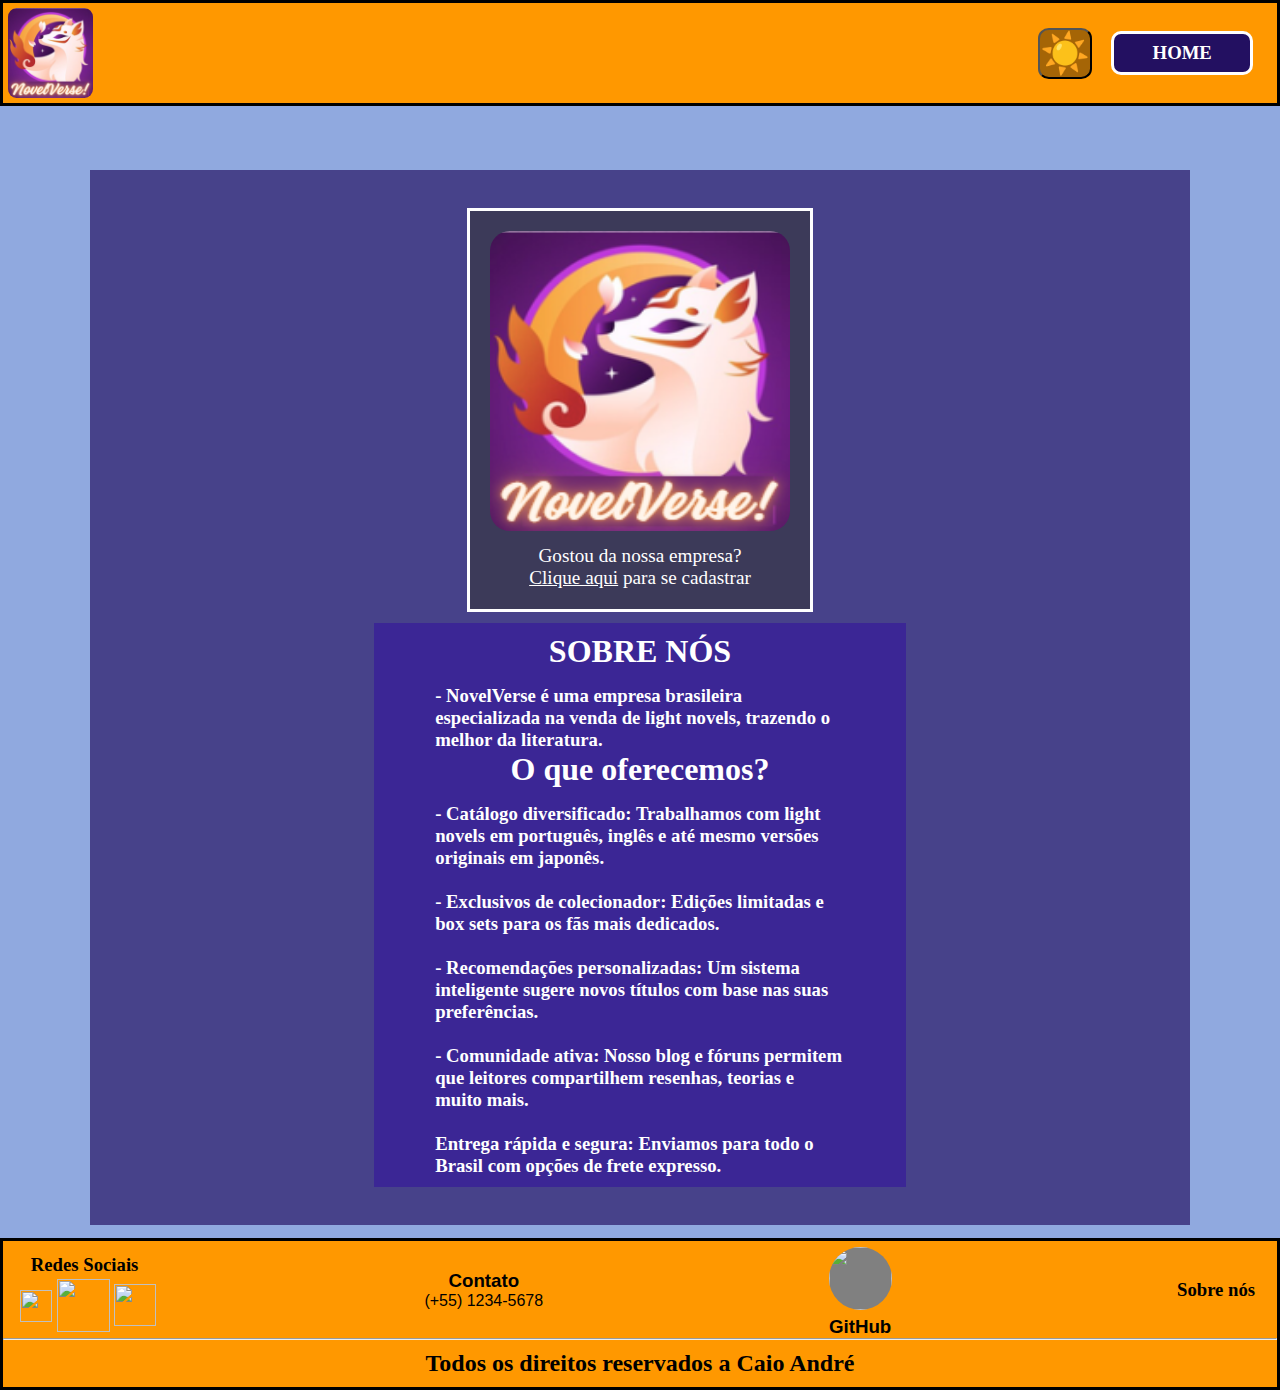
==== sobreNos.html @ 4db53ea0 "Add files via upload" ====
<!DOCTYPE html>
<html lang="pt-br">

<head>
    <meta charset="UTF-8">
    <meta name="viewport" content="width=device-width, initial-scale=1.0">
    <title>Cadastro</title>
    <link rel="stylesheet" href="style.css">
    <style>
        main {
            padding: 5% 0 1% 0;
            /* height: 70vh; */
        }

        #textos {
            max-width: 50%;
        }

        #logo {
            max-width: 50%;
        }

        .ladoALado {
            background-color: #231061ac;
            width: 80%;
            margin: 0 auto;
            padding: 3%;
        }
    </style>
</head>

<body>
    <header>
        <img src="logo.png">
        <nav>
            <button onclick="window.location.reload();" id="toggle-dark-mode"></button>
            <a href="index.html" id="home">
                <div class="navCaixa">
                    <h3> HOME <h3>
                </div>
            </a>
        </nav>
    </header>

    <main>
        <div class="ladoALado">
            <!-- <div class="metade"> -->
            <div id="logo">
                <img src="logo.png" id="imagem">
                <p>Gostou da nossa empresa? <br><a href="cadastro.html">Clique aqui</a> para se cadastrar</p>
            </div>
            <!-- </div> -->
            <div id="textos">
                <h1>SOBRE NÓS</h1>
                <h3>- NovelVerse é uma empresa brasileira especializada na venda de light novels, trazendo o melhor da
                    literatura.
                    <h1>O que oferecemos?</h1>
                    <h3><strong>- Catálogo diversificado:</strong> Trabalhamos com light novels em português, inglês e até
                        mesmo versões originais em japonês. <br><br>
                        - Exclusivos de colecionador: Edições limitadas e box sets para os fãs mais dedicados. <br><br>
                        - Recomendações personalizadas: Um sistema inteligente sugere novos títulos com base nas suas
                        preferências. <br><br>
                        - Comunidade ativa: Nosso blog e fóruns permitem que leitores compartilhem resenhas, teorias e
                        muito mais. <br><br>
                        Entrega rápida e segura: Enviamos para todo o Brasil com opções de frete expresso. </h3>
            </div>
        </div>
    </main>

    <footer>
        <div class="footer">
            <div>
                <h3 id="redesSociais"> Redes Sociais </h3>
                <div class="redesSociais">
                    <img src="Sociais/Instagram_icon.png.webp" alt="" id="instagram">
                    <img src="Sociais/facebook-logo-facebook-icon-transparent-free-png.webp" alt="" id="facebook">
                    <img src="Sociais/linkedin.png" alt="" id="linkedin">
                </div>
            </div>
            <div class="contato">
                <h3> Contato </h3>
                <p id="contato"> (+55) 1234-5678</p>
            </div>
            <div class="gitHub">
                <a href="https://github.com/caio987" target="_blank"><img src="Sociais/gitHub.png" alt=""></a>
                <h3> GitHub</h3>
            </div>
            <div class="sobreNos">
                <a href="sobreNos.html" id="sobreNos">
                    <h3> Sobre nós </h3>
                </a>
            </div>
        </div>
        <hr>
        <h2>Todos os direitos reservados a Caio André</h2>
    </footer>

    <script src="script.js"></script>
</body>

</html>
---- style.css ----
/* Zera a formatação de espaçamento do html */
* {
    /* zera a margem */
    margin: 0px;
    /* zera o padding(margem interna praticamente) */
    padding: 0px;
}

@media only screen and (min-width: 1840px) {

    /* CSS DO BODY */
    body {
        margin: 0 auto;
        min-height: 100vh;
        background: rgb(8, 1, 41);
    }

    /* CSS DO HEADER */
    header {
        width: 100%;
        border: solid;
        display: flex;
        flex-wrap: wrap;
        justify-content: space-between;
        padding: 5px;
        background-color: #ff9800;
        box-sizing: border-box;
        flex-wrap: wrap;
    }

    header img {
        height: 90px;
        border-radius: 10%;
    }

    nav {
        display: flex;
        align-items: center;
        justify-content: end;
        margin-right: 1vh;
        /* border: solid; */
    }

    #toggle-dark-mode {
        margin-right: 10%;
        font-size: 2.5em;
        background-color: #a56506;
        border-radius: 20%;
        cursor: pointer;
    }

    .navCaixa {
        border: solid;
        padding: 8px;
        width: 120px;
        text-align: center;
        border-radius: 10px;
        background-color: #231061;
        color: white;
        transition: 0.5s;
    }

    .navCaixa:hover {
        background-color: #5b89e6;
        color: #000000a5;
    }

    header a {
        text-decoration: none;
        /* color: black; */
    }

    header a:hover {
        color: white;
    }

    header img {
        border-radius: 10%;
    }

    #entre {
        margin-right: 5%;
    }

    #home {
        margin-right: 5%;
    }

    /* CSS DO HEADER */

    /* ********************************************************************************* */
    /* CSS DO MAIN */

    main {
        /* max-width: 100%; */
        height: 70vh;
        max-width: 200vh;
        /* border: solid red; */
        margin: 0 auto;
        background-color: #90a9df;
    }

    /* CSS DO HOME */
    /* CSS DO BANNER */

    .slider {
        max-width: 100%;
        margin: 0 auto;
        position: relative;
        overflow: hidden;
        background-color: #443b61;
    }

    .banner {
        width: 400%;
        /* height: 400px; */
        display: flex;
    }

    .slider img {
        height: 55vh;
    }

    .slider input {
        display: none;
    }

    .imagensBanner {
        width: 25%;
        /* position: relative; */
        transition: 1.5s;
    }

    .imagensBanner img {
        width: 90%;
        margin-left: 5%;
    }

    .navegacaoManual {
        position: absolute;
        margin-left: 5%;
        width: 90%;
        margin-top: -40px;
        display: flex;
        justify-content: center;
    }

    .botaoManual {
        border: 2px solid #fff;
        padding: 7px;
        border-radius: 10px;
        cursor: pointer;
        transition: .5s;
    }

    .botaoManual:not(:last-child) {
        margin-right: 40px;
    }

    .botaoManual {
        background-color: #231061;
    }

    .botaoManual:hover {
        background-color: #ff9900;
    }

    #radio1:checked~.first {
        margin-left: 0;
    }

    #radio2:checked~.first {
        margin-left: -25%;
    }

    #radio3:checked~.first {
        margin-left: -50%;
    }

    /* CSS DO BANNER */
    /* ********************************************************************************* */
    /* CSS DOS PRODUTOS */
    .titulos {
        display: flex;
        margin-top: 10px;
        justify-content: space-evenly;
        flex-wrap: wrap;
    }

    .titulo {
        border: solid;
        padding: 10px;
        background-color: #231061;
        margin-bottom: 10px;
        border-radius: 10px;
        color: white;
        transition: 1s;
    }

    .titulos a {
        text-decoration: none;
    }

    .titulos a :hover {
        padding: 20px;
        background-color: #ff9800;
        transition: 0.5s;
    }

    .caixaProdutos {
        margin-top: 5vh;
    }

    .titulo2 {
        /* position: relative; */
        margin-left: 10%;
        /* margin-top: 5%; */
        margin-bottom: 5%;
        border: solid;
        padding: 10px;
        font-size: 1em;
        background-color: #443b61;
        max-width: 25%;
        text-align: center;
        border-radius: 10px;
        color: white;
        transition: 1s;
    }

    .produtos {
        /* border: solid; */
        display: flex;
        align-items: center;
        justify-content: center;
        margin-top: 3vh;
        height: 360px;
    }

    .carousel-container {
        display: flex;
        max-width: 1400px;
        height: 380px;
        align-items: center;
        justify-content: center;
        /* margin: auto; */
        margin-bottom: 6%;
        overflow: hidden;
        margin-top: 2vh;
        /* position: relative; */
        /* transition: transform 0.5s ease; */
        /* border: solid; */
        background-color: #33333388;
    }

    .carousel-container :hover {
        transform: scale(1);
        opacity: 1;
        transition: 0.5s;
    }

    .carousel-container a {
        text-decoration: none;
        /* border-color: white; */
        color: white;
    }

    #novels-container,
    #novels-container2,
    #novels-container3,
    #novels-container4 {
        display: flex;
        gap: 16px;
        height: 400px;
    }

    .card {
        background-color: rgba(41, 41, 41, 0.548);
        transition: 0.5s;
        border: solid;
        text-align: center;
        border-radius: 10px;
        opacity: 0.;
        transform: scale(0.9);
        max-height: 90%;
        width: 330px;
    }

    .card img {
        border-radius: 10px;
        color: black;
        border: solid;
        max-height: 70%;
        margin-top: 10px;
    }

    .card h3 {
        width: 80%;
        margin: 0 auto;
        margin-top: 5px;
        color: rgb(255, 255, 255);
    }

    #anterior,
    #anterior2,
    #anterior3,
    #anterior4 {
        cursor: pointer;
        font-size: 3em;
        display: flex;
        align-items: center;
        justify-content: end;
        color: rgba(255, 255, 255, 0.685);
        background: none;
        border: none;
        height: 4vh;
        width: 4vh;
        margin-right: 10px;
        margin-top: -4%;
    }

    #proximo,
    #proximo2,
    #proximo3,
    #proximo4 {
        cursor: pointer;
        font-size: 3em;
        display: flex;
        align-items: center;
        justify-content: end;
        color: rgba(255, 255, 255, 0.685);
        background: none;
        border: none;
        height: 4vh;
        width: 4vh;
        margin-left: 20px;
        margin-top: -4%;
    }

    /* CSS DOS PRODUTOS */
    /* ********************************************************************************* */
    /* ********************************************************************************* */
    /* CSS DO HOME */

    /* CSS DO CADASTRO */
    form {
        max-width: 40%;
        /* padding: 10px; */
        margin: auto auto;
        text-align: center;
        /* border: solid; */
    }

    #logo img {
        border-radius: 10%;
        width: 200px;
    }

    #logo p, #colunaDePerfil #logo p {
        font-size: 1.2em;
    }
    .ladoALado #logo {
        width: 300px;
        background-color: #3333338f;
        color: #fff;
        border: solid;
        text-align: center;
        padding: 20px;
        margin: 10px;
        margin-left: 20%;
    }

    .ladoALado #img {
        width: 90%;
        border-radius: 10%;
    }

    #logo p {
        margin-top: 10px;
    }

    #logo a {
        color: #ffffff;
        transition: .3s;
    }

    #logo a:hover {
        transition: .3s;
        color: #ff9800;
        transition: .3s;
    }

    fieldset {
        border-radius: 20px;
        border: solid;
        color: #fff;
        width: 40vh;
        /* height: auto; */
        background-color: #443b61bb;
        padding: 60px;
        display: flex;
        flex-direction: column;
        justify-content: center;
        /* align-items: center; */
    }

    fieldset h1,
    h6 {
        color: white;
    }

    fieldset a {
        color: white;
        font-size: 12px;
        transition: .5s;
    }

    fieldset a:hover{
        color: #a56506;
        transition: .5s;
    }

    input {
        width: 90%;
        padding: 8px;
        border-radius: 10px;
    }

    #cadastroForm,
    #loginForm {
        border-radius: 20px;
        margin: 0 auto;
        border: solid;
        color: #fff;
        /* max-width: 450px; */
        /* height: auto; */
        background-color: #443b61;
        padding: 20px;
        display: flex;
        flex-direction: column;
        justify-content: center;
        /* align-items: center; */
    }

    #fotos {
        display: flex;
        flex-direction: column;
        gap: 8px;
        /* max-width: 100%; */
    }

    .accordion {
        background-color: #fff;
        width: 80%;
        margin: 0 auto;
        border-radius: 8px;
        padding: 12px;
        cursor: pointer;
        box-shadow: 5px 5px 5px rgb(0, 0, 0, 1);
    }

    .accordion-header {
        /* margin: 0 auto; */
        width: 100%;
        border: none;
        background-color: transparent;
        display: flex;
        align-items: center;
        justify-content: center;
        font-size: 16px;
        cursor: pointer;
    }

    .accordion-header span {
        /* width: 100%; */
        margin-right: 1vh;
        white-space: nowrap;
        /* overflow: hidden; */
        text-overflow: ellipsis;
    }

    .accordion:has(.active) #seta {
        transform: rotate(270deg);
        font-size: 1.5em;
    }

    #seta {
        transform: rotate(90deg);
        font-size: 1.5em;
        transition: .2s linear;
    }

    .accordion-body {
        color: #444;
        font-size: 14px;
        padding: 5px 0;
        opacity: 0;
        height: 0;
        /* transition: .2s; */
        display: none;
    }

    .accordion-body.active {
        height: 100%;
        opacity: 1;
        display: block;
        /* transition: .2s; */
    }

    .opcoesFoto {
        /* border: solid; */
        /* max-width: 40%; */
        /* max-height: 50%; */
        background-color: bisque;
    }

    .opcoesFoto img {
        width: 100px;
        cursor: pointer;
        /* height: 50%;  */
        /* border-radius: 50%;  */
        transition: .5s;
    }

    .opcoesFoto img:hover {
        width: 120px;
        transition: .5s;
    }

    #shalltear {
        height: 100px;
    }

    #shalltear:hover {
        height: 120px;
    }

    fieldset #salvarBtn,
    #verificarBtn {
        padding: 8px;
        width: 100px;
        height: 40px;
        margin-left: 35%;
        margin-bottom: 10px;
        border-radius: 5px;
        transition: 0.5s;
        cursor: pointer;
    }

    fieldset #salvarBtn:hover,
    #verificarBtn:hover {
        width: 110px;
        height: 50px;
        color: white;
        background-color: rgb(249 115 22);
        transition: 0.5s;
    }

    /* CSS DO CADASTRO */
    /* ********************************************************************************* */
    /* CSS DO SOBRE NÓS */
    .ladoALado {
        display: flex;
        flex-wrap: wrap;
        justify-content: center;
        align-items: center;
        /* margin: 0 auto; */
    }

    .ladoALado #imagem {
        /* margin-top: 5%; */
        width: 300px;
        height: 300px;
        border-radius: 20px;
    }

    .ladoALado #textos {
        /* width: 51%; */
        /* border: solid;    */
        padding: 10px;
        background-color: #310f9f88;
    }

    #textos h1 {
        text-align: center;
        color: white;
    }

    #textos h3 {
        color: white;
        margin: 0 auto;
        max-width: 80%;
        margin-top: 15px;
    }

    /* CSS DO SOBRE NÓS */
    /* ********************************************************************************* */
    /* CSS DA VENDA DE NOVEL */
    #venda {
        display: flex;
        flex-wrap: wrap;
        width: 80%;
        margin: 0 auto;
    }

    #fotoInfo {
        width: 30vh;
        height: 30vh;
        margin-top: 5vh;
        border-radius: 50%;
        /* background-color: #4d4d4d; */
    }

    #fotoInfo img {
        border-radius: 50%;
        max-width: 100%;
        object-fit: contain;
    }

    #colunaDePerfil {
        border: solid;
        width: 30%;
        background-color: #ff9900;
        display: flex;
        margin: 1% 0px;
        flex-direction: column;
        align-items: center;
    }
    
    #colunaDePerfil p {
        font-size: 1.5em;
        color: white;
        margin-top: 3vh;
    }

    #colunaDePerfil #logo {
        width: 300px;
        background-color: #4a3787;
        color: #fff;
        border: solid;
        border-radius: 20%;
        text-align: center;
        padding: 10%;
        margin: 10% auto;
        /* margin: 10px; */
        /* margin-left: 20%; */
    }

    #caixaPerfil {
        border: solid;
        background-color: #200a66d6;
        margin-top: 10%;
        border-radius: 10%;
        width: 80%;
        height: 33%;
        text-align: center;
    }

    #caixaVendaNovel {
        background-color: #33333388;
        border: solid;
        margin: 5px auto;
        width: 69%;
        margin: 1% 0px;
    }

    #vendaNovel {
        padding: 20px;
        display: flex;
        /* flex-wrap: wrap; */
    }

    #capaNovel {
        /* border: solid; */
        border-radius: 20px;
        /* width: 35%; */
        display: flex;
        justify-content: center;
        margin: 1vh 5%;
    }

    #capaNovel #img {
        /* border: solid; */
        border-radius: 20px;
        width: 30vh;
        height: 95.3%;
    }

    #capaNovel img {
        border-radius: 20px;
        width: 100%;
    }

    #informacoesNovel {
        display: flex;
        flex-direction: column;
        /* margin-top: 2%; */
        width: 65%;
        padding: 20px;
        /* border: solid; */
    }

    #informacoesNovel :not(p) {
        margin: 0 auto;
    }

    #informacoesNovel h2 {
        margin: 10px 0;
        margin-top: 2.5%;
        color: white;
        font-size: 1.5em;
        /* border: solid; */
    }

    #informacoesNovel span {
        font-size: 0.9em;
        color: rgba(255, 255, 255, 0.877);
        /* color: rgb(255, 255, 255); */
        /* border: solid; */
    }

    #informacoesNovel button {
        margin-top: 10%;
        /* margin-left: 35%; */
        /* width: 25%; */
        padding: 20px;
        /* height: 20%; */
        font-size: 0.9em;
        border-radius: 5px;
        background-color: #90a9df;
        color: white;
        transition: .5s;
        cursor: pointer;
    }

    #informacoesNovel button:hover {
        padding: 4% 10%;
        background-color: #ff9800;
        color: white;
        /* transition: .5s; */
        /* width: 30%;
        height: 15%; */
    }

    #novelsRelacionadas{
        background-color: #4a3d75bd;
    }

    #novelsRelacionadas h2 {
        border: solid;
        padding: 10px;
        margin-top: 1%;
        margin-left: 1%;
        background-color: #443b61c9;
        width: 30%;
        text-align: center;
        border-radius: 10px;
        color: white;
    }

    #novelsRelacionadas a {
        color: white;
        text-decoration: none;
    }

    .container {
        display: flex;
        flex-wrap: wrap;
        justify-content: space-around;
    }

    .card2 {
        border: 1px solid black;
        background-color: rgba(41, 41, 41, 0.548);
        border-radius: 8px;
        padding: 20px 30px;
        width: 25%;
        text-align: center;
        box-sizing: border-box;
        /* margin: 10px; */
        color: #fff;
        transform: scale(0.9);
        transition: 0.5s;
    }

    .card2:hover {
        transform: scale(1);
        transition: 0.5s;
    }

    .card2 img {
        height: 70%;
        width: 100%;
        border-radius: 8px;
    }

    .card2 h3 {
        margin-top: 10%;
    }

    /* ********************************************************************************* */
    /* CSS DO MAIN */
    /* ********************************************************************************* */

    /* CSS DO FOOTER */
    footer {
        border: solid;
        background-color: #ff9800;
        position: fixed;
        width: 100%;
        bottom: 0;
        text-align: center;
    }

    footer h2{
        padding: 10px;
    }
    .footer{
        display: flex;
        justify-content: space-between;
        flex-wrap: wrap;
    }
    #redesSociais {
        margin: 10% 0 0 0;
        margin-left: 20%;
    }

    .redesSociais {
        display: flex;
        padding: 2.5%;
        /* margin: 10% 0; */
        margin-left: 10%;
        /* width: 100px; */
    }

    #instagram {
        width: 32px;
        height: 32px;
        margin-top: 10px;
        margin-right: 5px;
    }

    #facebook {
        width: 53px;
        height: 53px;
        margin-top: -1px;
        margin-right: 4px;
    }

    #linkedin {
        width: 42px;
        height: 42px;
        margin-top: 4px;
    }

    .contato {
        text-align: center
    }

    .gitHub img{
        margin: 10% 0;
        width: 63px;
        height: 63px;
        cursor: pointer;
        background-color: gray;
        border-radius: 50%;
    }

    .contato, .gitHub {
        font-family: 'Franklin Gothic Medium', 'Arial Narrow', Arial, sans-serif;
        margin: auto 0;
    }

    .sobreNos {
        display: flex;
        bottom: 0 auto;
        align-items: center;
        width: 100px;
    }

    #sobreNos {
        text-decoration: none;
        color: black;
    }
}

@media only screen and (max-width: 1839px) {
    
    /* CSS DO BODY */
    body {
        margin: 0 auto;
        min-height: 100vh;
        background: rgb(8, 1, 41);
    }

    /* CSS DO HEADER */
    header {
        width: 100%;
        border: solid;
        display: flex;
        flex-wrap: wrap;
        justify-content: space-between;
        padding: 5px;
        background-color: #ff9800;
        box-sizing: border-box;
        flex-wrap: wrap;
    }

    header img {
        height: 90px;
        border-radius: 10%;
    }

    nav {
        display: flex;
        align-items: center;
        justify-content: end;
        margin-right: 1vh;
        /* border: solid; */
    }

    #toggle-dark-mode {
        margin-right: 10%;
        font-size: 2.5em;
        background-color: #a56506;
        border-radius: 20%;
        cursor: pointer;
    }

    .navCaixa {
        border: solid;
        padding: 8px;
        width: 120px;
        text-align: center;
        border-radius: 10px;
        background-color: #231061;
        color: white;
        transition: 0.5s;
    }

    .navCaixa:hover {
        background-color: #5b89e6;
        color: #000000a5;
    }

    header a {
        text-decoration: none;
        /* color: black; */
    }

    header a:hover {
        color: white;
    }

    header img {
        border-radius: 10%;
    }

    #entre {
        margin-right: 5%;
    }

    #home {
        margin-right: 5%;
    }

    /* CSS DO HEADER */

    /* ********************************************************************************* */
    /* CSS DO MAIN */

    main {
        /* max-width: 100%; */
        /* height: 70vh; */
        max-width: 200vh;
        /* border: solid red; */
        margin: 0 auto;
        background-color: #90a9df;
    }

    /* CSS DO HOME */
    /* CSS DO BANNER */

    .slider {
        max-width: 100%;
        margin: 0 auto;
        position: relative;
        overflow: hidden;
        background-color: #443b61;
    }

    .banner {
        width: 400%;
        /* height: 400px; */
        display: flex;
    }

    .slider img {
        height: 55vh;
    }

    .slider input {
        display: none;
    }

    .imagensBanner {
        width: 25%;
        /* position: relative; */
        transition: 1.5s;
    }

    .imagensBanner img {
        width: 100%;
        /* margin-left: 5%; */
        object-fit: contain;
    }

    .navegacaoManual {
        position: absolute;
        margin-left: 5%;
        width: 90%;
        margin-top: -40px;
        display: flex;
        justify-content: center;
    }

    .botaoManual {
        border: 2px solid #fff;
        padding: 7px;
        border-radius: 10px;
        cursor: pointer;
        transition: .5s;
    }

    .botaoManual:not(:last-child) {
        margin-right: 40px;
    }

    .botaoManual {
        background-color: #231061;
    }

    .botaoManual:hover {
        background-color: #ff9900;
    }

    #radio1:checked~.first {
        margin-left: 0;
    }

    #radio2:checked~.first {
        margin-left: -25%;
    }

    #radio3:checked~.first {
        margin-left: -50%;
    }

    /* CSS DO BANNER */
    /* ********************************************************************************* */
    /* CSS DOS PRODUTOS */
    .titulos {
        display: flex;
        margin-top: 10px;
        justify-content: space-evenly;
        flex-wrap: wrap;
    }

    .titulo {
        border: solid;
        padding: 10px;
        background-color: #231061;
        margin-bottom: 10px;
        border-radius: 10px;
        color: white;
        transition: 1s;
    }

    .titulos a {
        text-decoration: none;
    }

    .titulos a :hover {
        padding: 20px;
        background-color: #ff9800;
        transition: 0.5s;
    }

    .caixaProdutos {
        margin-top: 5vh;
    }

    .titulo2 {
        /* position: relative; */
        margin-left: 10%;
        /* margin-top: 5%; */
        margin-bottom: 5%;
        border: solid;
        padding: 10px;
        font-size: 1em;
        background-color: #443b61;
        max-width: 25%;
        text-align: center;
        border-radius: 10px;
        color: white;
        transition: 1s;
    }

    .produtos {
        /* border: solid; */
        display: flex;
        align-items: center;
        justify-content: center;
        margin-top: 3vh;
        height: 360px;
    }

    .carousel-container {
        display: flex;
        max-width: 1400px;
        height: 380px;
        align-items: center;
        justify-content: center;
        /* margin: auto; */
        margin-bottom: 6%;
        overflow: hidden;
        margin-top: 2vh;
        /* position: relative; */
        /* transition: transform 0.5s ease; */
        /* border: solid; */
        background-color: #33333388;
    }

    .carousel-container :hover {
        transform: scale(1);
        opacity: 1;
        transition: 0.5s;
    }

    .carousel-container a {
        text-decoration: none;
        /* border-color: white; */
        color: white;
    }

    #novels-container,
    #novels-container2,
    #novels-container3,
    #novels-container4 {
        display: flex;
        gap: 16px;
        height: 400px;
    }

    .card {
        background-color: rgba(41, 41, 41, 0.548);
        transition: 0.5s;
        border: solid;
        text-align: center;
        border-radius: 10px;
        opacity: 0.;
        transform: scale(0.9);
        max-height: 90%;
        width: 330px;
    }

    .card img {
        border-radius: 10px;
        color: black;
        border: solid;
        max-height: 70%;
        margin-top: 10px;
    }

    .card h3 {
        width: 80%;
        margin: 0 auto;
        margin-top: 5px;
        color: rgb(255, 255, 255);
    }

    #anterior,
    #anterior2,
    #anterior3,
    #anterior4 {
        cursor: pointer;
        font-size: 3em;
        display: flex;
        align-items: center;
        justify-content: end;
        color: rgba(255, 255, 255, 0.685);
        background: none;
        border: none;
        height: 4vh;
        width: 4vh;
        margin-right: 10px;
        margin-top: -4%;
    }

    #proximo,
    #proximo2,
    #proximo3,
    #proximo4 {
        cursor: pointer;
        font-size: 3em;
        display: flex;
        align-items: center;
        justify-content: end;
        color: rgba(255, 255, 255, 0.685);
        background: none;
        border: none;
        height: 4vh;
        width: 4vh;
        margin-left: 20px;
        margin-top: -4%;
    }

    /* CSS DOS PRODUTOS */
    /* ********************************************************************************* */
    /* ********************************************************************************* */
    /* CSS DO HOME */

    /* CSS DO CADASTRO */
    form {
        max-width: 40%;
        padding: 10px;
        /* margin: auto auto; */
        
        text-align: center;
        /* border: solid; */
    }

    #logo img {
        border-radius: 10%;
        width: 200px;
    }

    #logo p, #colunaDePerfil #logo p {
        font-size: 1.2em;
    }
    .ladoALado #logo {
        width: 300px;
        background-color: #3333338f;
        color: #fff;
        border: solid;
        text-align: center;
        padding: 20px;
        /* margin: 10px; */
        /* margin-left: 20%; */
    }

    .ladoALado #img {
        width: 90%;
        border-radius: 10%;
    }

    #logo p {
        margin-top: 10px;
    }

    #logo a {
        color: #ffffff;
        transition: .3s;
    }

    #logo a:hover {
        transition: .3s;
        color: #ff9800;
        transition: .3s;
    }

    fieldset {
        border-radius: 20px;
        border: solid;
        color: #fff;
        width: 40vh;
        /* height: auto; */
        background-color: #443b61bb;
        padding: 60px;
        display: flex;
        flex-direction: column;
        /* margin: 0 auto; */
        /* justify-content: center; */
        /* align-items: center; */
    }

    fieldset h1,
    h6 {
        color: white;
    }

    fieldset a {
        color: white;
        font-size: 12px;
        transition: .5s;
    }

    fieldset a:hover{
        color: #a56506;
        transition: .5s;
    }

    input {
        width: 90%;
        padding: 8px;
        border-radius: 10px;
    }

    #cadastroForm,
    #loginForm {
        border-radius: 20px;
        margin: 0 auto;
        border: solid;
        color: #fff;
        max-width: 450px;
        /* height: auto; */
        background-color: #443b61;
        padding: 20px;
        display: flex;
        flex-direction: column;
        justify-content: center;
        align-items: center;
    }

    #fotos {
        display: flex;
        flex-direction: column;
        gap: 8px;
        /* max-width: 100%; */
    }

    .accordion {
        background-color: #fff;
        width: 80%;
        margin: 0 auto;
        border-radius: 8px;
        padding: 12px;
        cursor: pointer;
        box-shadow: 5px 5px 5px rgb(0, 0, 0, 1);
    }

    .accordion-header {
        /* margin: 0 auto; */
        width: 100%;
        border: none;
        background-color: transparent;
        display: flex;
        align-items: center;
        justify-content: center;
        font-size: 16px;
        cursor: pointer;
    }

    .accordion-header span {
        /* width: 100%; */
        margin-right: 1vh;
        white-space: nowrap;
        /* overflow: hidden; */
        text-overflow: ellipsis;
    }

    .accordion:has(.active) #seta {
        transform: rotate(270deg);
        font-size: 1.5em;
    }

    #seta {
        transform: rotate(90deg);
        font-size: 1.5em;
        transition: .2s linear;
    }

    .accordion-body {
        color: #444;
        font-size: 14px;
        padding: 5px 0;
        opacity: 0;
        height: 0;
        /* transition: .2s; */
        display: none;
    }

    .accordion-body.active {
        height: 100%;
        opacity: 1;
        display: block;
        /* transition: .2s; */
    }

    .opcoesFoto {
        /* border: solid; */
        /* max-width: 40%; */
        /* max-height: 50%; */
        background-color: bisque;
    }

    .opcoesFoto img {
        width: 100px;
        cursor: pointer;
        /* height: 50%;  */
        /* border-radius: 50%;  */
        transition: .5s;
    }

    .opcoesFoto img:hover {
        width: 120px;
        transition: .5s;
    }

    #shalltear {
        height: 100px;
    }

    #shalltear:hover {
        height: 120px;
    }

    fieldset #salvarBtn,
    #verificarBtn {
        padding: 8px;
        width: 100px;
        height: 40px;
        margin-left: 35%;
        margin-bottom: 10px;
        border-radius: 5px;
        transition: 0.5s;
        cursor: pointer;
    }

    fieldset #salvarBtn:hover,
    #verificarBtn:hover {
        width: 110px;
        height: 50px;
        color: white;
        background-color: rgb(249 115 22);
        transition: 0.5s;
    }

    /* CSS DO CADASTRO */
    /* ********************************************************************************* */
    /* CSS DO SOBRE NÓS */
    .ladoALado {
        display: flex;
        flex-direction: column;
        flex-wrap: wrap;
        justify-content: center;
        align-items: center;
        /* margin: 0 auto; */
    }

    /* .ladoALado .metade{
    width: 50%;
    border: solid;
    margin-right: 0.25%;
    } */
    .ladoALado #imagem {
        /* margin-top: 5%; */
        width: 300px;
        height: 300px;
        border-radius: 20px;
    }

    .ladoALado #textos {
        /* width: 51%; */
        /* border: solid;*/
        margin-top: 1%;
        padding: 10px;
        background-color: #310f9f88;
    }

    #textos h1 {
        text-align: center;
        color: white;
    }

    #textos h3 {
        color: white;
        margin: 0 auto;
        max-width: 80%;
        margin-top: 15px;
    }

    /* CSS DO SOBRE NÓS */
    /* ********************************************************************************* */
    /* CSS DA VENDA DE NOVEL */
    #venda {
        display: flex;
        flex-wrap: wrap;
        width: 80%;
        margin: 0 auto;
    }

    #fotoInfo {
        width: 30vh;
        height: 30vh;
        /* margin-top: 5vh; */
        border-radius: 50%;
        /* object-fit: contain; */
        /* background-color: #4d4d4d; */
    }

    #fotoInfo img {
        border-radius: 50%;
        max-width: 100%;
        object-fit: contain;
    }

    #colunaDePerfil {
        border: solid;
        width: 100%;
        padding: 20px;
        background-color: #ff9900;
        display: flex;
        margin: 1% 0 0 0;
        justify-content: space-around;
        flex-wrap: wrap;
        align-items: center;
    }
    
    #colunaDePerfil p {
        font-size: 1.5em;
        color: white;
        margin-top: 3vh;
    }

    #colunaDePerfil #logo {
        /* width: 300px; */
        background-color: #4a3787;
        /* color: #fff; */
        border: solid;
        border-radius: 20%;
        text-align: center;
        padding: 3%;
        /* margin: 1% auto; */
        /* margin: 10px; */
        /* margin-left: 20%; */
        margin: 1% 0;
    }

    #caixaPerfil {
        border: solid;
        background-color: #200a66d6;
        padding: 5px;
        border-radius: 10%;
        width: 50%;
        /* height: 50%; */
        text-align: center;
    }

    #caixaVendaNovel {
        background-color: #33333388;
        border: solid;
        /* margin: 5px auto; */
        /* width: 100%; */
        margin: 1% 0px;
    }

    #vendaNovel {
        /* background-color: #473388cd; */
        padding: 20px;
        display: flex;
        /* flex-wrap: wrap; */
    }

    #capaNovel {
        /* border: solid; */
        border-radius: 20px;
        /* width: 35%; */
        display: flex;
        justify-content: center;
        margin: 1vh 5%;
    }

    #capaNovel #img {
        /* border: solid; */
        border-radius: 20px;
        width: 30vh;
        height: 95.3%;
    }

    #capaNovel img {
        border-radius: 20px;
        width: 100%;
    }

    #informacoesNovel {
        display: flex;
        flex-direction: column;
        /* margin-top: 2%; */
        width: 65%;
        padding: 20px;
        /* border: solid; */
    }

    #informacoesNovel :not(p) {
        margin: 0 auto;
    }

    #informacoesNovel h2 {
        margin: 10px 0;
        margin-top: 2.5%;
        color: white;
        font-size: 1.5em;
        /* border: solid; */
    }

    #informacoesNovel span {
        font-size: 0.9em;
        color: rgba(255, 255, 255, 0.877);
        /* color: rgb(255, 255, 255); */
        /* border: solid; */
    }

    #informacoesNovel button {
        margin-top: 10%;
        /* margin-left: 35%; */
        /* width: 25%; */
        padding: 20px;
        color: white;
        background-color: #90a9dfc8;
        /* height: 20%; */
        font-size: 0.9em;
        border-radius: 5px;
        transition: .5s;
        cursor: pointer;
    }

    #informacoesNovel button:hover {
        padding: 25px 60px;
        background-color: #ff9800;
        color: white;
        /* transition: .5s; */
        /* width: 30%;
        height: 15%; */
    }

    #novelsRelacionadas{
        background-color: #4a3d75bd;
    }

    #novelsRelacionadas h2 {
        border: solid;
        padding: 10px;
        margin-top: 1%;
        margin-left: 1%;
        background-color: #443b61c9;
        width: 30%;
        text-align: center;
        border-radius: 10px;
        color: white;
    }

    #novelsRelacionadas a {
        color: white;
        text-decoration: none;
    }

    .container {
        display: flex;
        flex-wrap: wrap;
        justify-content: space-around;
    }

    .card2 {
        border: 1px solid black;
        background-color: rgba(41, 41, 41, 0.548);
        border-radius: 8px;
        padding: 20px 30px;
        width: 250px;
        text-align: center;
        box-sizing: border-box;
        /* margin: 10px; */
        color: #fff;
        transform: scale(0.9);
        transition: 0.5s;
    }

    .card2:hover {
        transform: scale(1);
        transition: 0.5s;
    }

    .card2 img {
        height: 70%;
        width: 100%;
        border-radius: 8px;
    }

    .card2 h3 {
        margin-top: 10%;
    }

    /* ********************************************************************************* */
    /* CSS DO MAIN */
    /* ********************************************************************************* */

    /* CSS DO FOOTER */
    footer {
        border: solid;
        background-color: #ff9800;
        /* position: fixed;
        width: 100%;
        bottom: 0; */
        text-align: center;
    }

    footer h2{
        padding: 10px;
    }
    .footer{
        display: flex;
        justify-content: space-between;
        flex-wrap: wrap;
    }
    #redesSociais {
        margin: 10% 0 0 0;
        margin-left: 20%;
    }

    .redesSociais {
        display: flex;
        padding: 2.5%;
        /* margin: 10% 0; */
        margin-left: 10%;
        /* width: 100px; */
    }

    #instagram {
        width: 32px;
        height: 32px;
        margin-top: 10px;
        margin-right: 5px;
    }

    #facebook {
        width: 53px;
        height: 53px;
        margin-top: -1px;
        margin-right: 4px;
    }

    #linkedin {
        width: 42px;
        height: 42px;
        margin-top: 4px;
    }

    .contato {
        text-align: center
    }

    .gitHub img{
        margin: 10% 0;
        width: 63px;
        height: 63px;
        cursor: pointer;
        background-color: gray;
        border-radius: 50%;
    }

    .contato, .gitHub {
        font-family: 'Franklin Gothic Medium', 'Arial Narrow', Arial, sans-serif;
        margin: auto 0;
    }

    .sobreNos {
        display: flex;
        bottom: 0 auto;
        align-items: center;
        width: 100px;
    }

    #sobreNos {
        text-decoration: none;
        color: black;
    }
}

/* ********************************************************************************* */
/* CSS DO DARK MODE  */
.trilho.dark {
    background-color: #c3c3c3;
}

.trilho.dark .indicador {
    left: 55%;
    background-color: #fff;
}

.titulos h2.dark,
label.dark {
    background-color: #4a3d75d5;
}

header div.dark,
div #caixaPerfil.dark {
    background-color: #4a3d75;
}

header div.dark:hover {
    background-color: #7863bee8;
    color: rgb(255, 255, 255);
}

header.dark,
footer.dark,
.titulos h2.dark:hover,
.botaoManual.dark:hover {
    background-color: #ec4f05c2;
}

main button.dark {
    background-color: #e9bfabc2;
}

main.dark {
    background-color: rgba(17, 22, 46, 0.527);
}

.carousel-container.dark {
    background-color: #555d8893;
}

div#colunaDePerfil.dark {
    background-color: #ec4f05c2;
}

/* body.dark-mode {
    background-color: #ffffff;
    color: #000000;
    }
    
    body {
        background-color: #121212;
        color: #ffffff;
}
   */
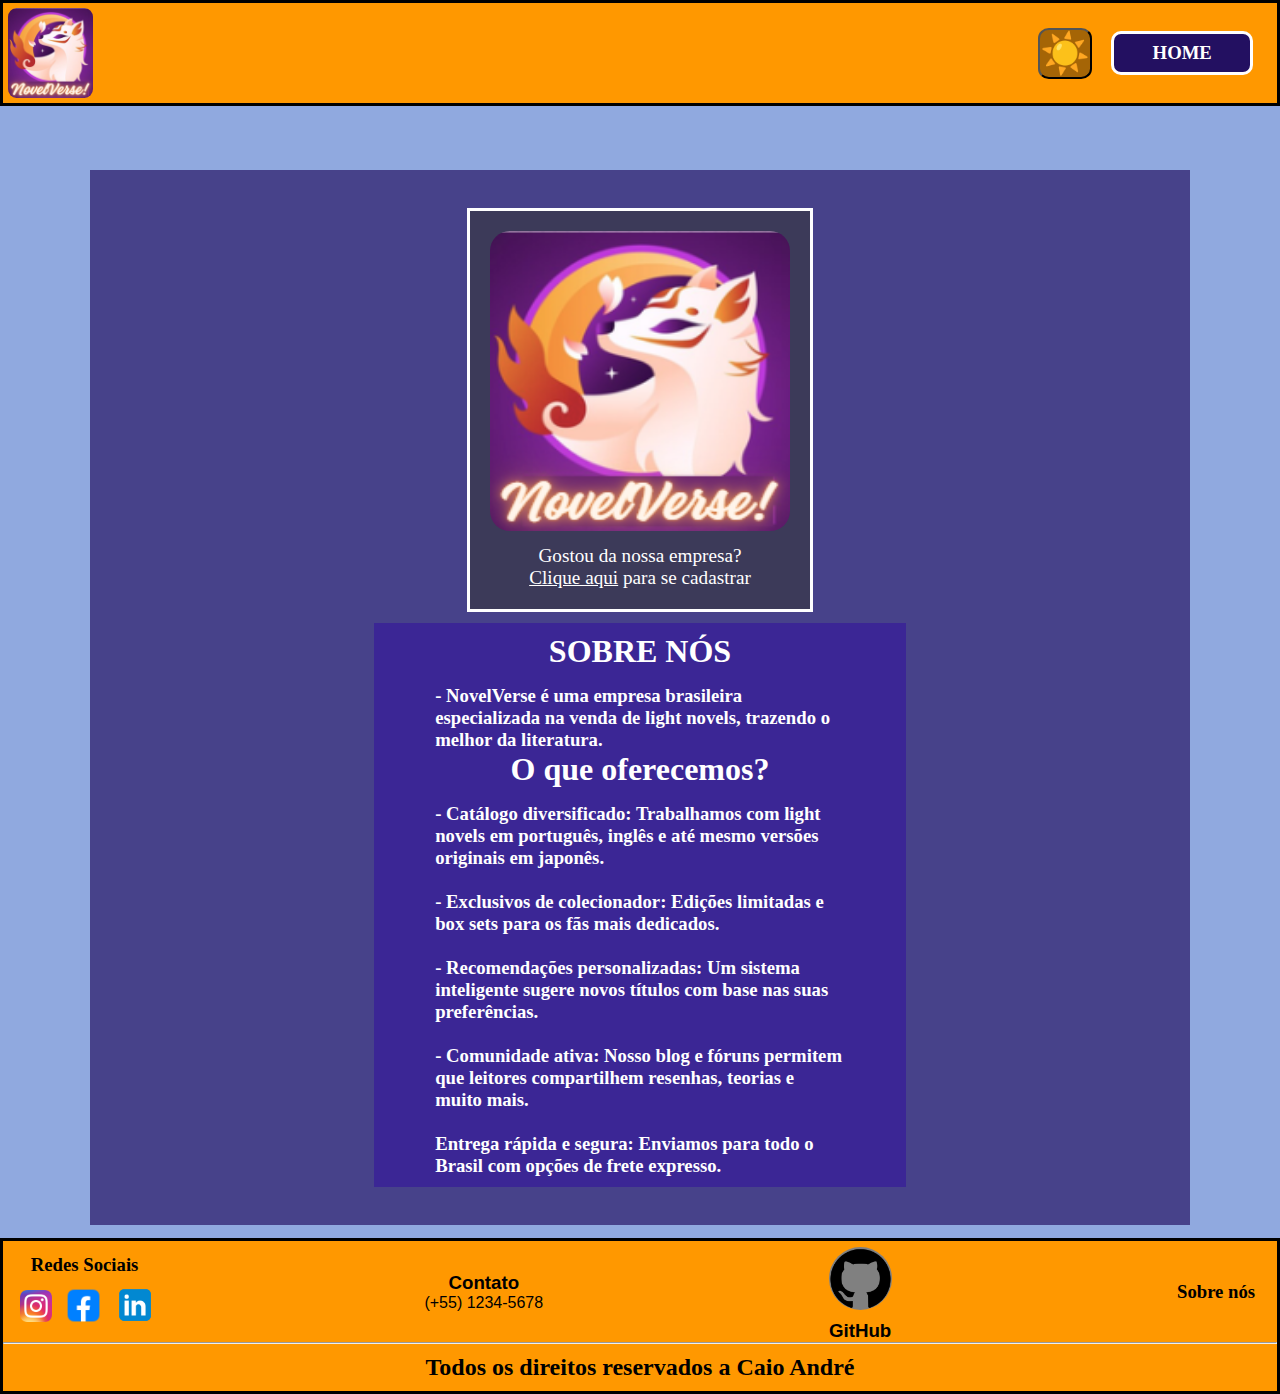
==== commit d828e2c6: "Update sobreNos.html" ====
--- a/sobreNos.html
+++ b/sobreNos.html
@@ -72,9 +72,9 @@
             <div>
                 <h3 id="redesSociais"> Redes Sociais </h3>
                 <div class="redesSociais">
-                    <img src="Sociais/Instagram_icon.png.webp" alt="" id="instagram">
-                    <img src="Sociais/facebook-logo-facebook-icon-transparent-free-png.webp" alt="" id="facebook">
-                    <img src="Sociais/linkedin.png" alt="" id="linkedin">
+                    <img src="Instagram_icon.png.webp" alt="" id="instagram">
+                    <img src="facebook-logo-facebook-icon-transparent-free-png.webp" alt="" id="facebook">
+                    <img src="linkedin.png" alt="" id="linkedin">
                 </div>
             </div>
             <div class="contato">
@@ -82,7 +82,7 @@
                 <p id="contato"> (+55) 1234-5678</p>
             </div>
             <div class="gitHub">
-                <a href="https://github.com/caio987" target="_blank"><img src="Sociais/gitHub.png" alt=""></a>
+                <a href="https://github.com/caio987" target="_blank"><img src="gitHub.png" alt=""></a>
                 <h3> GitHub</h3>
             </div>
             <div class="sobreNos">
@@ -98,4 +98,4 @@
     <script src="script.js"></script>
 </body>
 
-</html>+</html>
--- a/style.css
+++ b/style.css
@@ -93,7 +93,7 @@
 
     main {
         /* max-width: 100%; */
-        height: 70vh;
+        /* height: 70vh; */
         max-width: 200vh;
         /* border: solid red; */
         margin: 0 auto;
@@ -805,9 +805,9 @@
     footer {
         border: solid;
         background-color: #ff9800;
-        position: fixed;
+        /* position: fixed;
         width: 100%;
-        bottom: 0;
+        bottom: 0; */
         text-align: center;
     }
 
@@ -1833,4 +1833,4 @@
         background-color: #121212;
         color: #ffffff;
 }
-   */+   */
